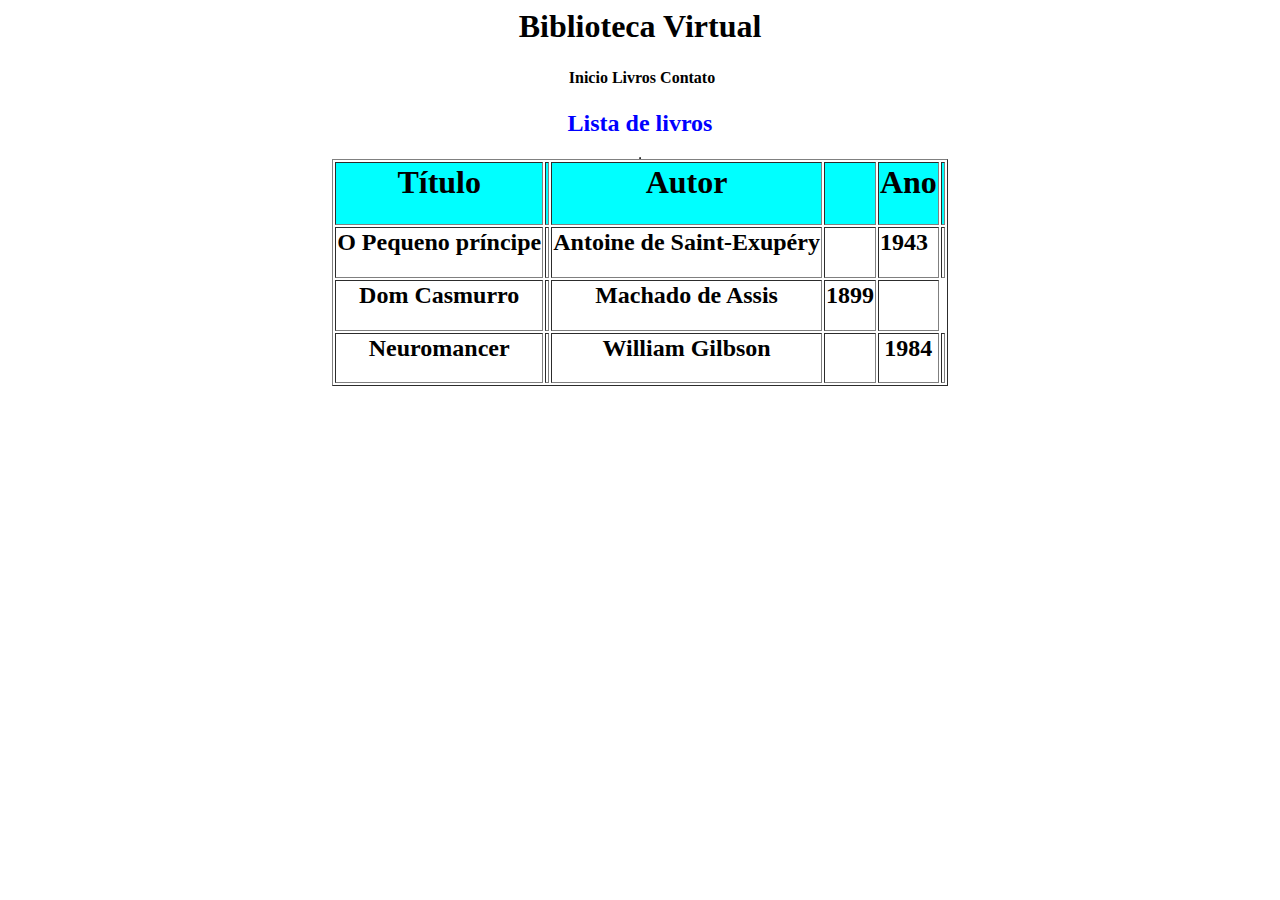
==== Atividade 03/biblioteca.html @ 1c43b18c "V1" ====
<html lang="pt-br">
<head>
    <meta charset="UTF-8">
    <meta name="viewport" content="width=device-width, initial-scale=1.0">
    <title>biblioteca</title>

    <link rel="stylesheet" href="estilo.css">
</head>
<body>
 <header> 
<h1></h1>
 </header>
<main>


<table align="center">       
<thead>
<tr>
<th>
</th>


<head>
<h1>Biblioteca Virtual</h1>
<h3 ></h3>
<th>
 Inicio   
<th>
 Livros   
</th>
<th>
 Contato   
</th>






<table border="1px" align="center">
 
<h2 id="livro">Lista de livros</h2>
<table border="1px" align="center">
    <tr id="tr1">     
<td>
  <h1> 
 Título   
<th>
<td>
<h1>
 Autor   
<th>
<td>
<h1>  
 Ano   
<th>
<tr id="tr2">
<td>
 <h2>  
 O Pequeno príncipe   
<th>
<td>
  <h2>  
 Antoine de Saint-Exupéry   
<th>
<td>
    <h2>
 1943
 <th>
<tr


<th>

   
<th>
    <h2>
 Dom Casmurro   
<td>
   
<th>
    <h2>
Machado de Assis
<th>
     <h2>
  1899  
<td>
 <tr>  
<th>
    <h2>
Neuromancer
<td>
<th>
<h2>
William Gilbson
<td>
 <th>  
  <h2>
1984
 <td>
---- Atividade 03/estilo.css ----
h1{
    color:black; 
    text-align: center;

}

h3{
    text-align: center;
}

#livro{
    text-align: center; 
    color: blue;
}

#tr1{
    color: black;
    background-color: aqua;
}

#tr2{
    color:black;
}
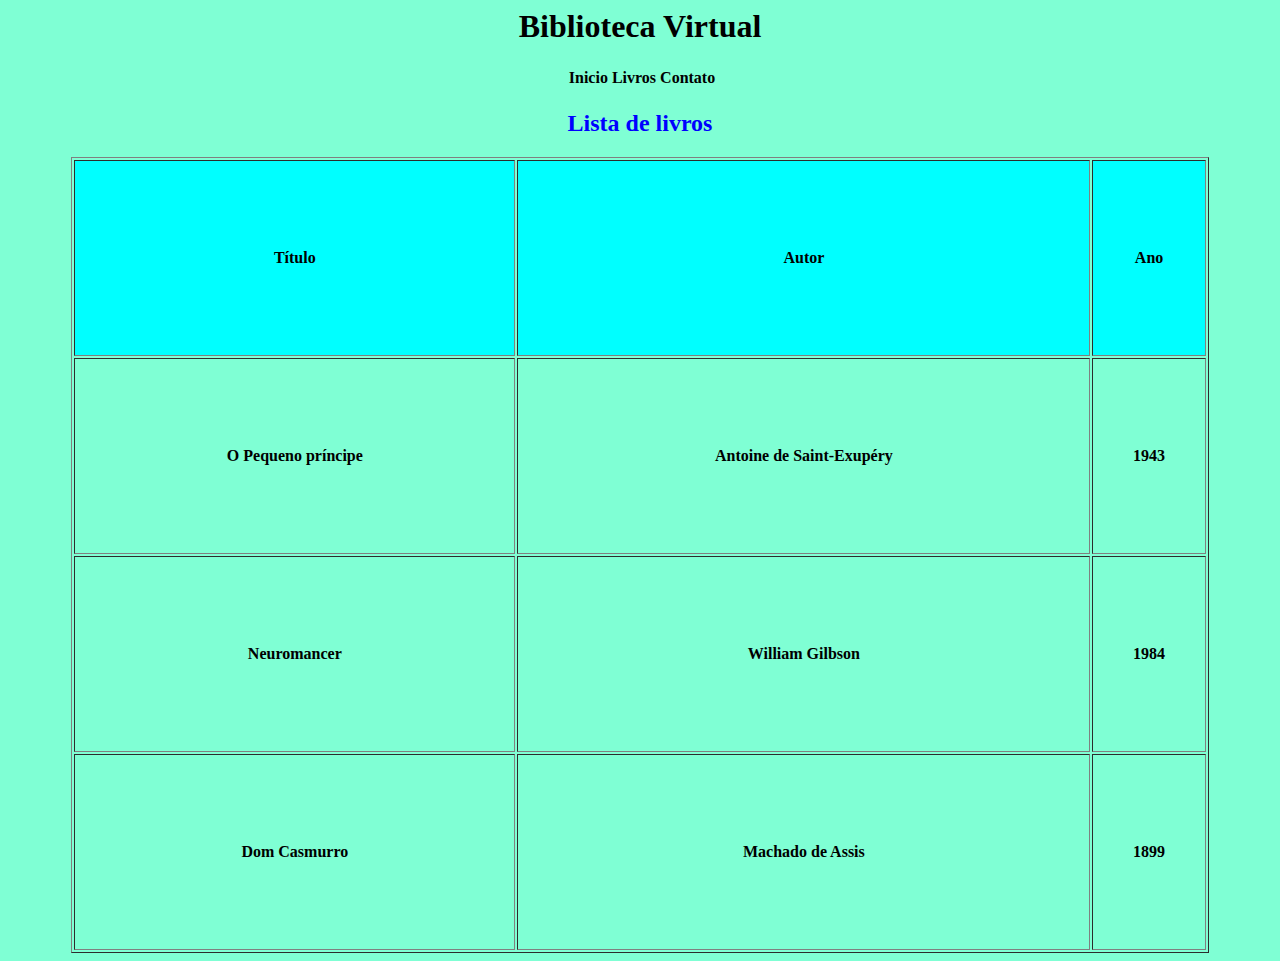
==== commit a438d245: "V2" ====
--- a/Atividade 03/biblioteca.html
+++ b/Atividade 03/biblioteca.html
@@ -7,13 +7,10 @@
     <link rel="stylesheet" href="estilo.css">
 </head>
 <body>
- <header> 
-<h1></h1>
- </header>
-<main>
 
 
-<table align="center">       
+
+<table align="center">  
 <thead>
 <tr>
 <th>
@@ -33,68 +30,37 @@
 </th>
 
 
+</table>
 
 
 
 
-<table border="1px" align="center">
- 
+
 <h2 id="livro">Lista de livros</h2>
-<table border="1px" align="center">
-    <tr id="tr1">     
-<td>
-  <h1> 
- Título   
-<th>
-<td>
-<h1>
- Autor   
-<th>
-<td>
-<h1>  
- Ano   
-<th>
-<tr id="tr2">
-<td>
- <h2>  
- O Pequeno príncipe   
-<th>
-<td>
-  <h2>  
- Antoine de Saint-Exupéry   
-<th>
-<td>
-    <h2>
- 1943
- <th>
-<tr
+<table border="1px" align="center" id="principal">
+
+  <tr id="tr1">
+      <th>Título</th>
+      <th>Autor</th>
+      <th>Ano</th>
+  </tr>
+  <tr>
+      <th>O Pequeno príncipe</th>
+      <th> Antoine de Saint-Exupéry</th>
+      <th>1943</th>
+  </tr>
+  <tr id="tr2">
+      <th>Neuromancer</th>
+      <th>William Gilbson</th>
+      <th>1984</th>
+  </tr>
+  <tr>
+      <th>Dom Casmurro</th>
+      <th>Machado de Assis</th>
+      <th>1899</th>
+  </tr>
+</table>
 
 
-<th>
-
-   
-<th>
-    <h2>
- Dom Casmurro   
-<td>
-   
-<th>
-    <h2>
-Machado de Assis
-<th>
-     <h2>
-  1899  
-<td>
- <tr>  
-<th>
-    <h2>
-Neuromancer
-<td>
-<th>
-<h2>
-William Gilbson
-<td>
- <th>  
-  <h2>
-1984
- <td>
+</body>
+</html>--- a/Atividade 03/estilo.css
+++ b/Atividade 03/estilo.css
@@ -21,3 +21,13 @@
 #tr2{
     color:black;
 }
+
+body{
+    background-color: aquamarine;
+}
+
+#principal{
+    margin: auto;
+    height: 90%;
+    width: 90%;
+}
